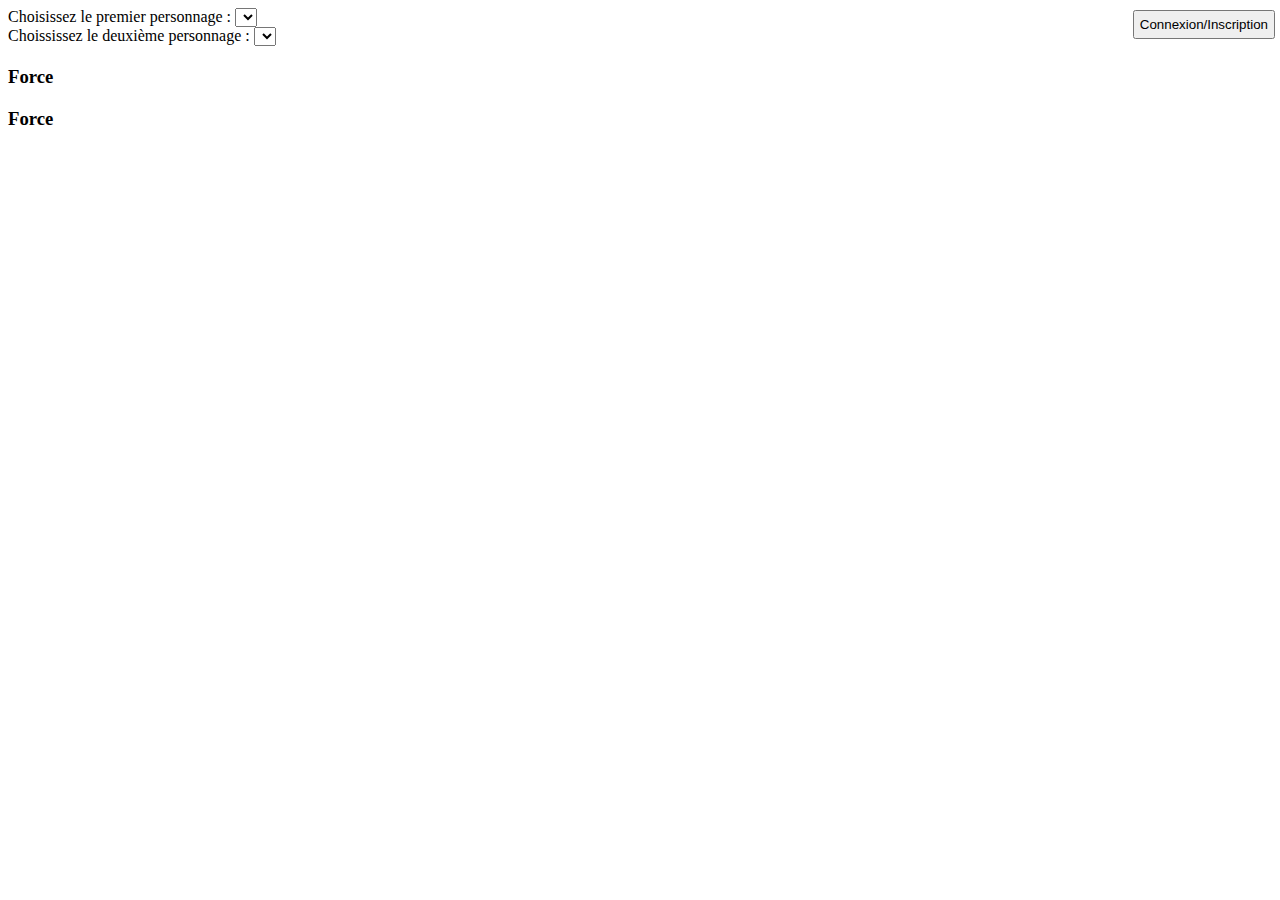
==== Front/index.html @ 466ce5fe "Add files via upload" ====
<!DOCTYPE html>
<html id="container">
<head>
    <meta charset='utf-8'>
    <title>Qui est le meilleur ?</title>
    <link rel="stylesheet" href="main.css">
</head>
<header>
  <form action="inscription_connexion.html">
    <input type="submit" value="Connexion/Inscription" class="buttonform">
</form>

</header>
<body>
  <div>
    <form>
      <label for="choix">Choisissez le premier personnage :</label>
      <select id="choix" name="choix">
        <!-- Ajoutez autant d'options que nécessaire -->
      </select>
      <br>
      <label for="choix2">Choississez le deuxième personnage :</label>
      <select id="choix2" name="choix">
        <!-- Ajoutez autant d'options que nécessaire -->
      </select>
      <input type="submit" value="Valider" id="button1">
    </form>
  

    <div id="carte1">
      <h2 id="name1"></h2>
      <h3 id="spécific1">Force</h3>
      <p id="force1"></p>
    </div>
  
    <div id="carte2">
      <h2 id="name2"></h2>
      <h3 id="spécific2">Force</h3>
      <p id="force2"></p>
    </div>
  </div>
</body>
<script src='main.js'></script>
<script>
var button = document.getElementById('button1');

// Cachez le bouton immédiatement lors du chargement de la page
button.style.display = 'none';

// Attendez 5 secondes avant d'afficher le bouton
setTimeout(function() {
    button.style.display = 'block';
}, 5000); // 5000 millisecondes = 5 secondes
</script>
</html>
---- Front/main.css ----
/*connexion/inscription*/
.header {
    position: fixed;
    top: 0;
    right: 0;
    padding: 10px;
}

#loginBtn,
#registerBtn {
    margin-left: 10px;
}

.hidden {
    display: none;
}

.buttonform {
    position: absolute;
    top : 0;
    bottom: 1;
    right: 0;
    margin-top: 10px;
    margin-right: 5px;
    padding: 5px;
}

#carte1{

}

#carte2{

}
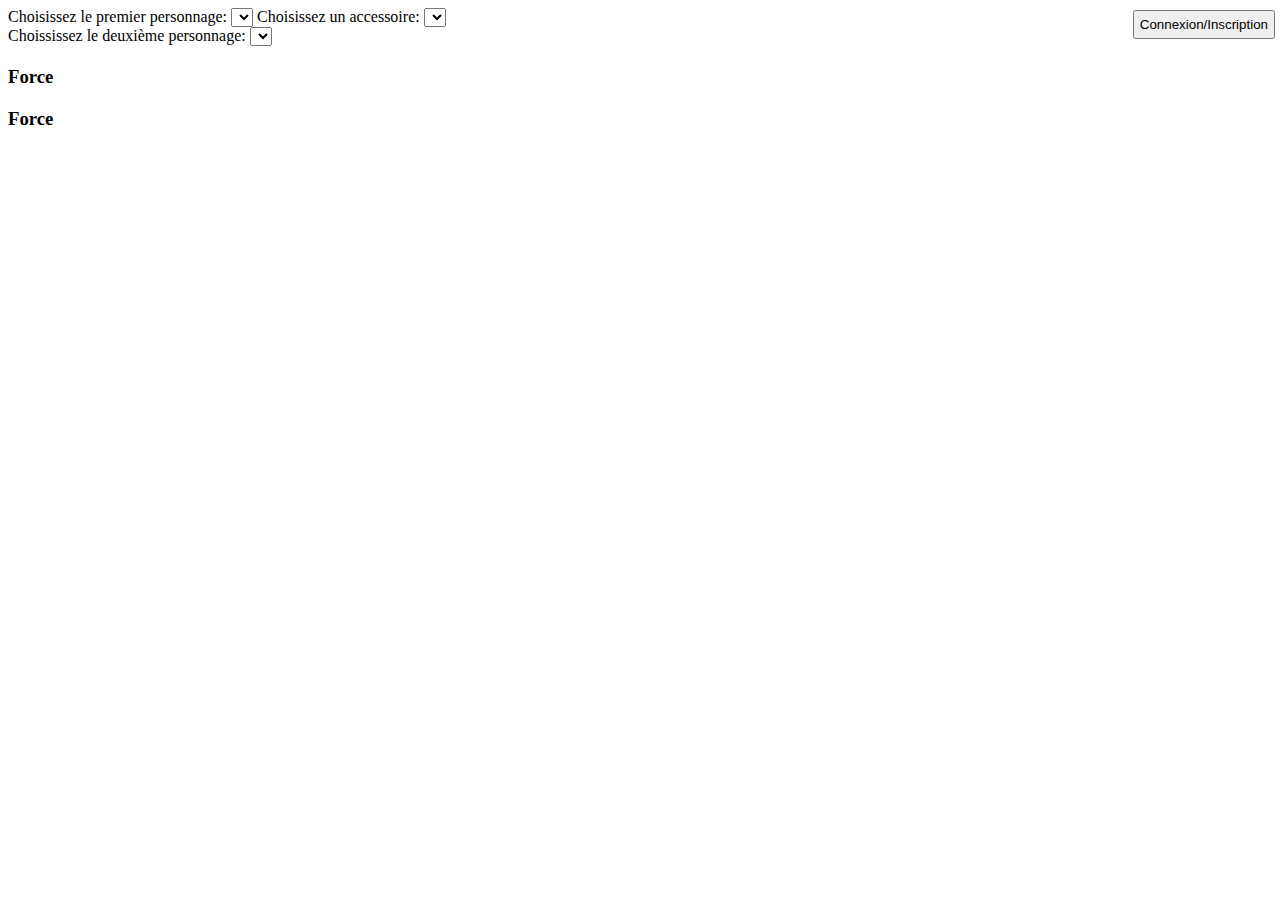
==== commit fe4e22a8: "Add files via upload" ====
--- a/Front/index.html
+++ b/Front/index.html
@@ -14,12 +14,16 @@
 <body>
   <div>
     <form>
-      <label for="choix">Choisissez le premier personnage :</label>
+      <label for="choix">Choisissez le premier personnage: </label>
       <select id="choix" name="choix">
         <!-- Ajoutez autant d'options que nécessaire -->
       </select>
+      <label for="choixA1">Choisissez un accessoire: </label>
+      <select id="choixA1" name="choixA">
+
+      </select>
       <br>
-      <label for="choix2">Choississez le deuxième personnage :</label>
+      <label for="choix2">Choississez le deuxième personnage: </label>
       <select id="choix2" name="choix">
         <!-- Ajoutez autant d'options que nécessaire -->
       </select>
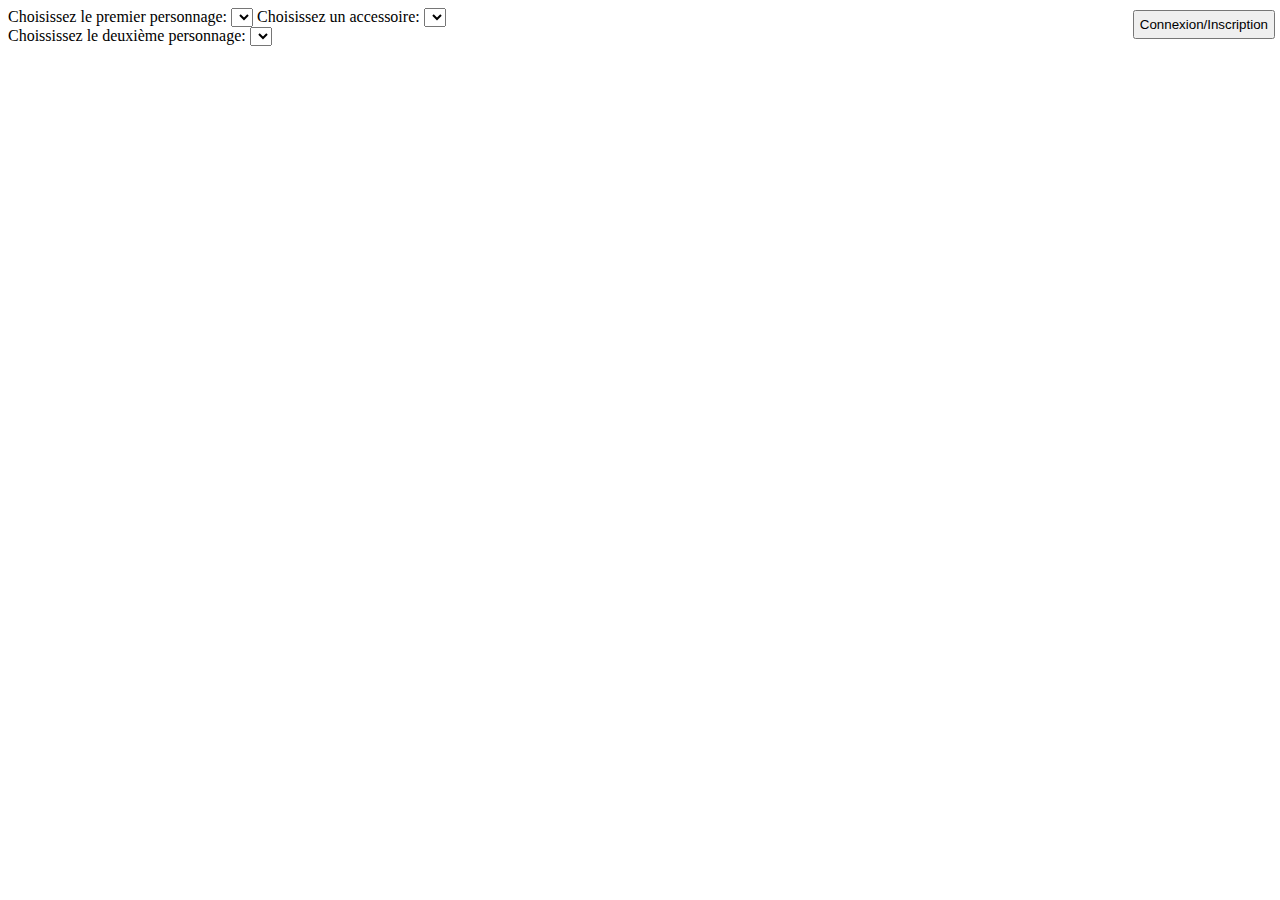
==== commit 1768a9fc: "Add files via upload" ====
--- a/Front/index.html
+++ b/Front/index.html
@@ -31,16 +31,32 @@
     </form>
   
 
-    <div id="carte1">
+    <div id="carte1" class="hidden">
       <h2 id="name1"></h2>
       <h3 id="spécific1">Force</h3>
       <p id="force1"></p>
+      <h3 id="spécific2">Vitesse</h3>
+      <p id="vitesse1"></p>
+      <h3 id="spécific2">Défense</h3>
+      <p id="defense1"></p>
+      <h3 id="spécific2">Durabilité</h3>
+      <p id="durabilite1"></p>
+      <h3 id="spécific2">Intelligence</h3>
+      <p id="intelligence1"></p>
     </div>
   
-    <div id="carte2">
+    <div id="carte2" class="hidden">
       <h2 id="name2"></h2>
       <h3 id="spécific2">Force</h3>
       <p id="force2"></p>
+      <h3 id="spécific2">Vitesse</h3>
+      <p id="vitesse2"></p>
+      <h3 id="spécific2">Défense</h3>
+      <p id="defense2"></p>
+      <h3 id="spécific2">Durabilité</h3>
+      <p id="durabilite2"></p>
+      <h3 id="spécific2">Intelligence</h3>
+      <p id="intelligence2"></p>
     </div>
   </div>
 </body>
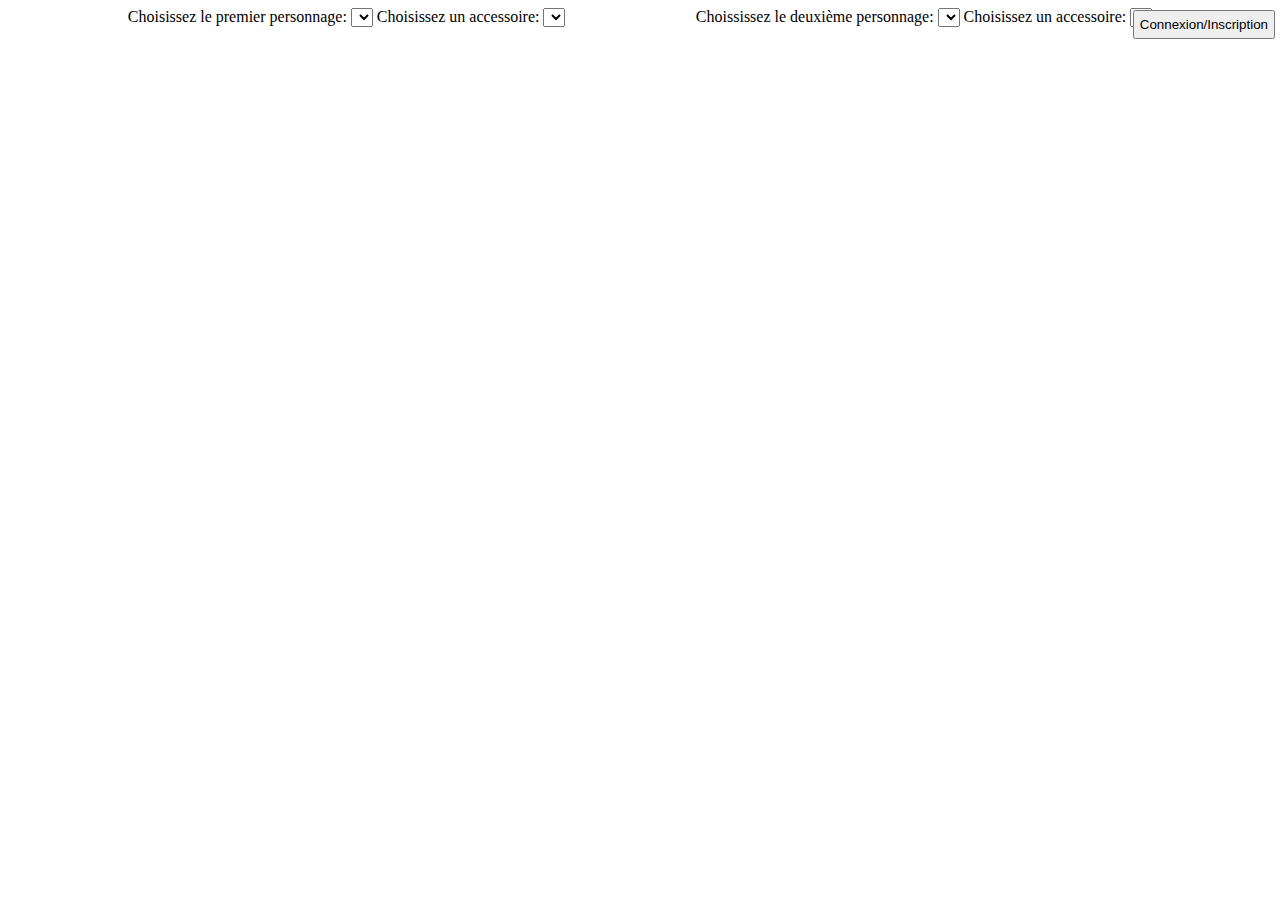
==== commit 852ba7b9: "Add files via upload" ====
--- a/Front/index.html
+++ b/Front/index.html
@@ -12,26 +12,27 @@
 
 </header>
 <body>
-  <div>
+  <div style="text-align: center;">
     <form>
       <label for="choix">Choisissez le premier personnage: </label>
       <select id="choix" name="choix">
         <!-- Ajoutez autant d'options que nécessaire -->
       </select>
       <label for="choixA1">Choisissez un accessoire: </label>
-      <select id="choixA1" name="choixA">
+      <select id="choixA1" name="choixA" style="margin-right: 10%;"></select>
 
-      </select>
-      <br>
       <label for="choix2">Choississez le deuxième personnage: </label>
       <select id="choix2" name="choix">
         <!-- Ajoutez autant d'options que nécessaire -->
       </select>
+      <label for="choixA1">Choisissez un accessoire: </label>
+      <select id="choixA1" name="choixA"></select>
       <input type="submit" value="Valider" id="button1">
     </form>
-  
+  </div>
 
-    <div id="carte1" class="hidden">
+  <div style="text-align: center; width: 50%; margin-left: 25%;">
+    <div id="carte1" class="hidden" style="text-align: left;">
       <h2 id="name1"></h2>
       <h3 id="spécific1">Force</h3>
       <p id="force1"></p>
@@ -44,8 +45,8 @@
       <h3 id="spécific2">Intelligence</h3>
       <p id="intelligence1"></p>
     </div>
-  
-    <div id="carte2" class="hidden">
+
+    <div id="carte2" class="hidden" style="text-align: right;">
       <h2 id="name2"></h2>
       <h3 id="spécific2">Force</h3>
       <p id="force2"></p>
@@ -70,6 +71,6 @@
 // Attendez 5 secondes avant d'afficher le bouton
 setTimeout(function() {
     button.style.display = 'block';
-}, 5000); // 5000 millisecondes = 5 secondes
+}, 3000); // 5000 millisecondes = 5 secondes
 </script>
 </html>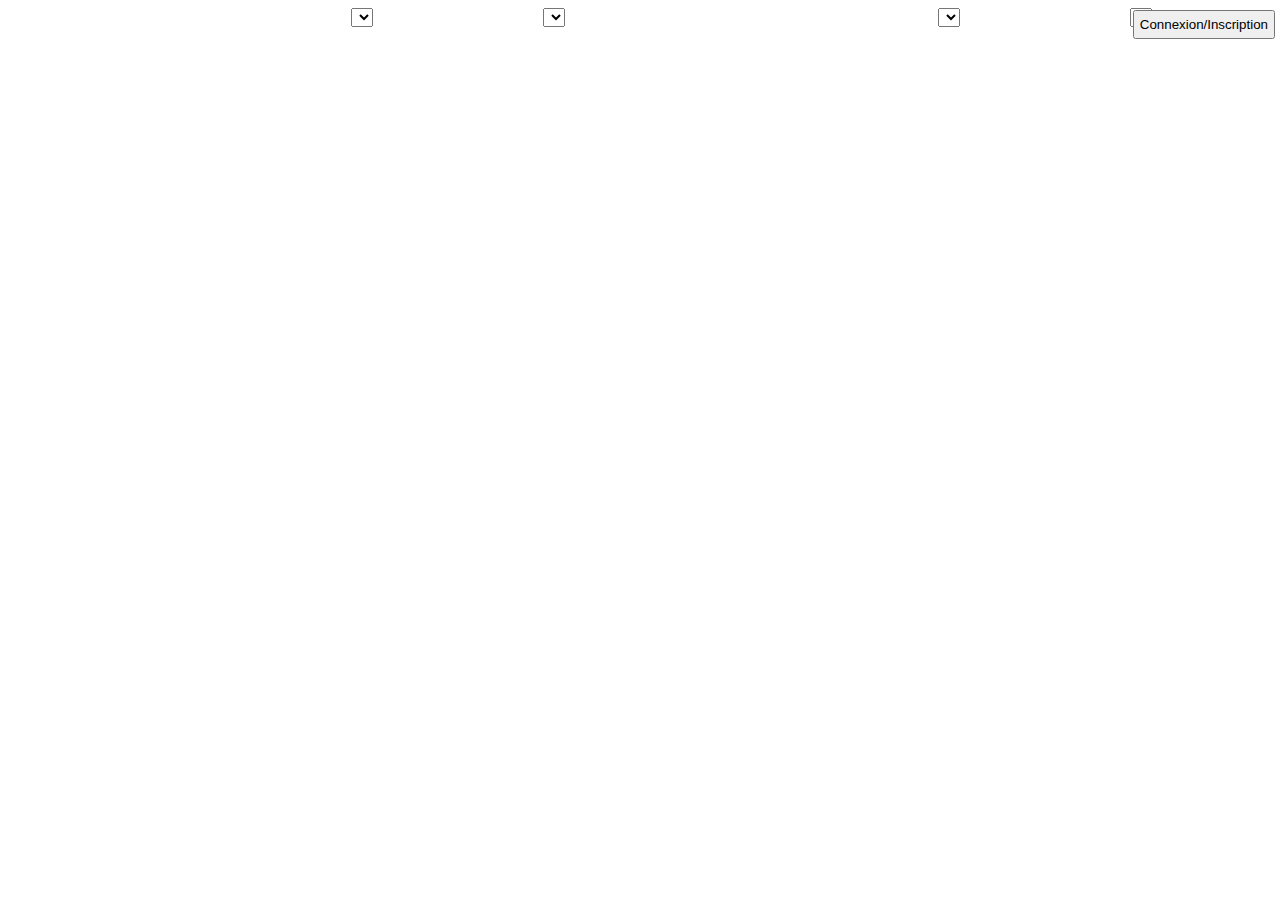
==== commit 1e1292ca: "Add files via upload" ====
--- a/Front/index.html
+++ b/Front/index.html
@@ -25,14 +25,17 @@
       <select id="choix2" name="choix">
         <!-- Ajoutez autant d'options que nécessaire -->
       </select>
-      <label for="choixA1">Choisissez un accessoire: </label>
-      <select id="choixA1" name="choixA"></select>
+      <label for="choixA2">Choisissez un accessoire: </label>
+      <select id="choixA2" name="choixA"></select>
       <input type="submit" value="Valider" id="button1">
     </form>
   </div>
 
-  <div style="text-align: center; width: 50%; margin-left: 25%;">
-    <div id="carte1" class="hidden" style="text-align: left;">
+  <div style="text-align: center;">
+
+    <div><img id="image1" class ="hidden" src="" alt="Image"/></div>
+
+    <div id="carte1" class="hidden" style="text-align: left; margin-top: 12%; margin-left: 26.5%">
       <h2 id="name1"></h2>
       <h3 id="spécific1">Force</h3>
       <p id="force1"></p>
@@ -44,9 +47,19 @@
       <p id="durabilite1"></p>
       <h3 id="spécific2">Intelligence</h3>
       <p id="intelligence1"></p>
+
+      <br>
+
+      <h2 id="nameA1"></h2>
+      <h3>Bonus</h3>
+      <p id="bonus1"></p>
+      <h3>Malus</h3>
+      <p id="malus1"></p>
+      <h3>Effets</h3>
+      <p id="effects1"></p>
     </div>
 
-    <div id="carte2" class="hidden" style="text-align: right;">
+    <div id="carte2" class="hidden" style="text-align: right; margin-top: -22.5%; margin-right: 28%">
       <h2 id="name2"></h2>
       <h3 id="spécific2">Force</h3>
       <p id="force2"></p>
@@ -58,7 +71,20 @@
       <p id="durabilite2"></p>
       <h3 id="spécific2">Intelligence</h3>
       <p id="intelligence2"></p>
+      
+      <br>
+
+      <h2 id="nameA2"></h2>
+      <h3>Bonus</h3>
+      <p id="bonus2"></p>
+      <h3>Malus</h3>
+      <p id="malus2"></p>
+      <h3>Effets</h3>
+      <p id="effects2"></p>
     </div>
+
+    <div><img id="image2" class="hidden" src="" alt="Image"/></div>
+
   </div>
 </body>
 <script src='main.js'></script>
--- a/Front/main.css
+++ b/Front/main.css
@@ -5,6 +5,25 @@
     right: 0;
     padding: 10px;
 }
+
+body{
+    color: #FFFFFF;
+    
+}
+
+#container{
+    position: absolute;
+    top: 0; 
+    left: 0;
+    width: 100%;
+    height: 100%;
+
+    background-image: url("Images/versus-screen-vs-battle-background-vector.jpg");
+    background-size: cover; /* Ajuster la taille de l'image pour remplir complètement la fenêtre du navigateur */
+    background-position: center; /* Positionner l'image au centre */
+    background-repeat: no-repeat; /* Empêcher la répétition de l'image */
+}
+
 
 #loginBtn,
 #registerBtn {
@@ -32,3 +51,20 @@
 #carte2{
 
 }
+
+#image1{
+    float: left;
+    margin-top: -10%;
+    margin-left: 0;
+    border-radius: 10%;
+    height: 800px;
+
+}
+
+#image2{
+    float: left;
+    margin-top: -10%;
+    margin-left: 0;
+    border-radius: 10%;
+    height: 800px;
+}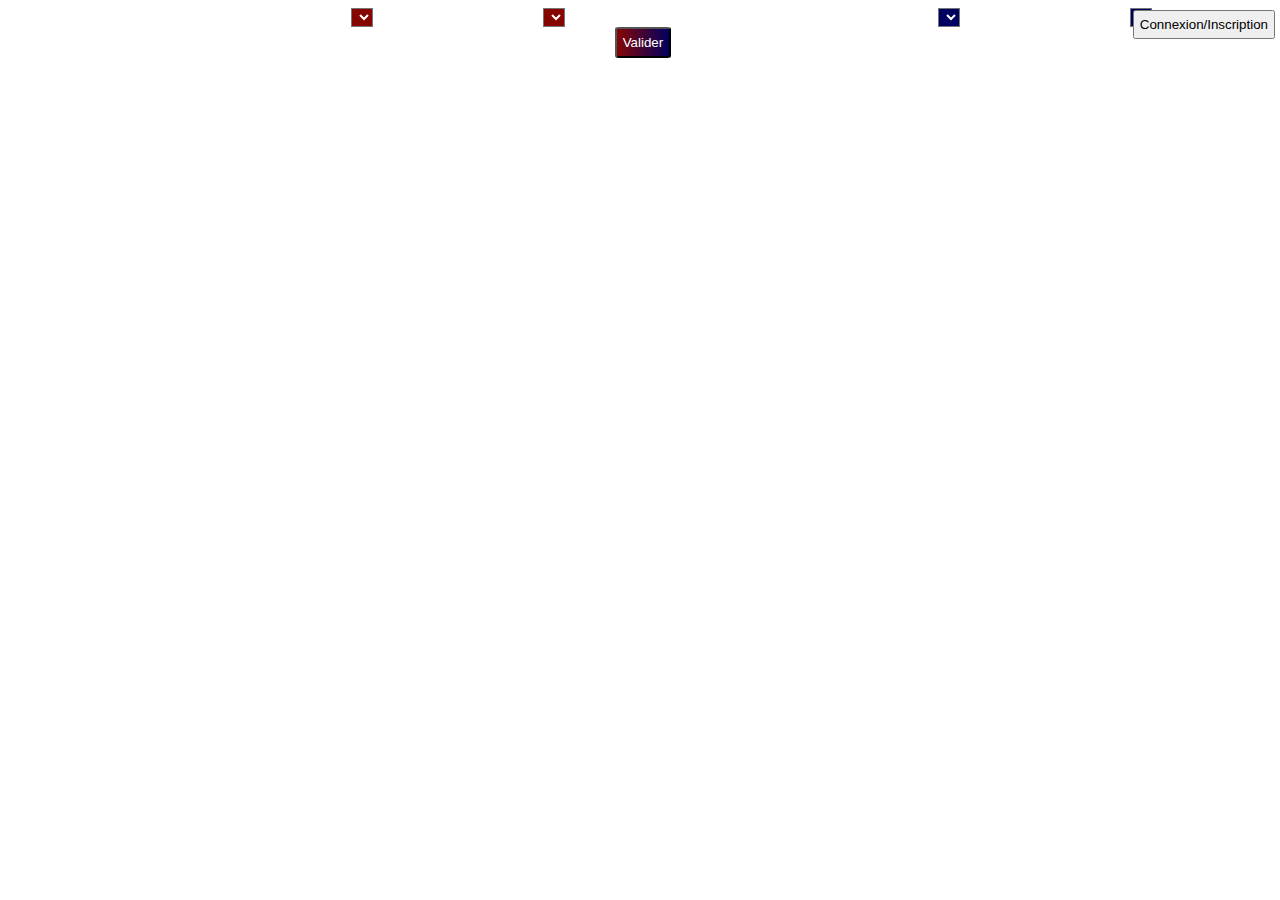
==== commit 11ad5dff: "Add files via upload" ====
--- a/Front/index.html
+++ b/Front/index.html
@@ -7,7 +7,7 @@
 </head>
 <header>
   <form action="inscription_connexion.html">
-    <input type="submit" value="Connexion/Inscription" class="buttonform">
+    <input type="submit" value="Connexion/Inscription" class="buttonform" style="">
 </form>
 
 </header>
@@ -15,25 +15,26 @@
   <div style="text-align: center;">
     <form>
       <label for="choix">Choisissez le premier personnage: </label>
-      <select id="choix" name="choix">
+      <select id="choix" name="choix" style="color: #FFFFFF; background-color: #850600;">
         <!-- Ajoutez autant d'options que nécessaire -->
       </select>
       <label for="choixA1">Choisissez un accessoire: </label>
-      <select id="choixA1" name="choixA" style="margin-right: 10%;"></select>
+      <select id="choixA1" name="choixA" style="margin-right: 10%; color: #FFFFFF; background-color: #850600;"></select>
 
       <label for="choix2">Choississez le deuxième personnage: </label>
-      <select id="choix2" name="choix">
+      <select id="choix2" name="choix" style="color: #FFFFFF; background-color: #000060;">
         <!-- Ajoutez autant d'options que nécessaire -->
-      </select>
+      </select> 
       <label for="choixA2">Choisissez un accessoire: </label>
-      <select id="choixA2" name="choixA"></select>
-      <input type="submit" value="Valider" id="button1">
+      <select id="choixA2" name="choixA" style="color:#FFFFFF; background-color: #000060;"></select>
     </form>
   </div>
 
+  <input type="submit" value="Valider" id="button1" class="gradient-button" style="margin-left: 48%; padding: 6px;">
+
   <div style="text-align: center;">
 
-    <div><img id="image1" class ="hidden" src="" alt="Image"/></div>
+    <div><img id="image1" class ="hidden" src=""/></div>
 
     <div id="carte1" class="hidden" style="text-align: left; margin-top: 12%; margin-left: 26.5%">
       <h2 id="name1"></h2>
@@ -59,7 +60,7 @@
       <p id="effects1"></p>
     </div>
 
-    <div id="carte2" class="hidden" style="text-align: right; margin-top: -22.5%; margin-right: 28%">
+    <div id="carte2" class="hidden" style="text-align: right; margin-top: -33.3%; margin-right: 26.25%">
       <h2 id="name2"></h2>
       <h3 id="spécific2">Force</h3>
       <p id="force2"></p>
@@ -83,9 +84,11 @@
       <p id="effects2"></p>
     </div>
 
-    <div><img id="image2" class="hidden" src="" alt="Image"/></div>
+    
+    <div><img id="image2" class="hidden" src=""/></div>
 
   </div>
+
 </body>
 <script src='main.js'></script>
 <script>
@@ -97,6 +100,6 @@
 // Attendez 5 secondes avant d'afficher le bouton
 setTimeout(function() {
     button.style.display = 'block';
-}, 3000); // 5000 millisecondes = 5 secondes
+}, 000); // 5000 millisecondes = 5 secondes
 </script>
 </html>--- a/Front/main.css
+++ b/Front/main.css
@@ -54,17 +54,26 @@
 
 #image1{
     float: left;
-    margin-top: -10%;
+    margin-top: -8.5%;
     margin-left: 0;
     border-radius: 10%;
     height: 800px;
-
+    max-width: 100%;
 }
 
 #image2{
-    float: left;
-    margin-top: -10%;
+    float: right;
+    margin-top: -40.1%;
     margin-left: 0;
     border-radius: 10%;
     height: 800px;
+    max-width: 100%;
+}
+
+.gradient-button{
+    background: linear-gradient(to left, #000060, #850606);
+    color: #FFFFFF;
+    border-color: linear-gradient(to right, #000060, #850606);
+    border-radius: 7%;
+
 }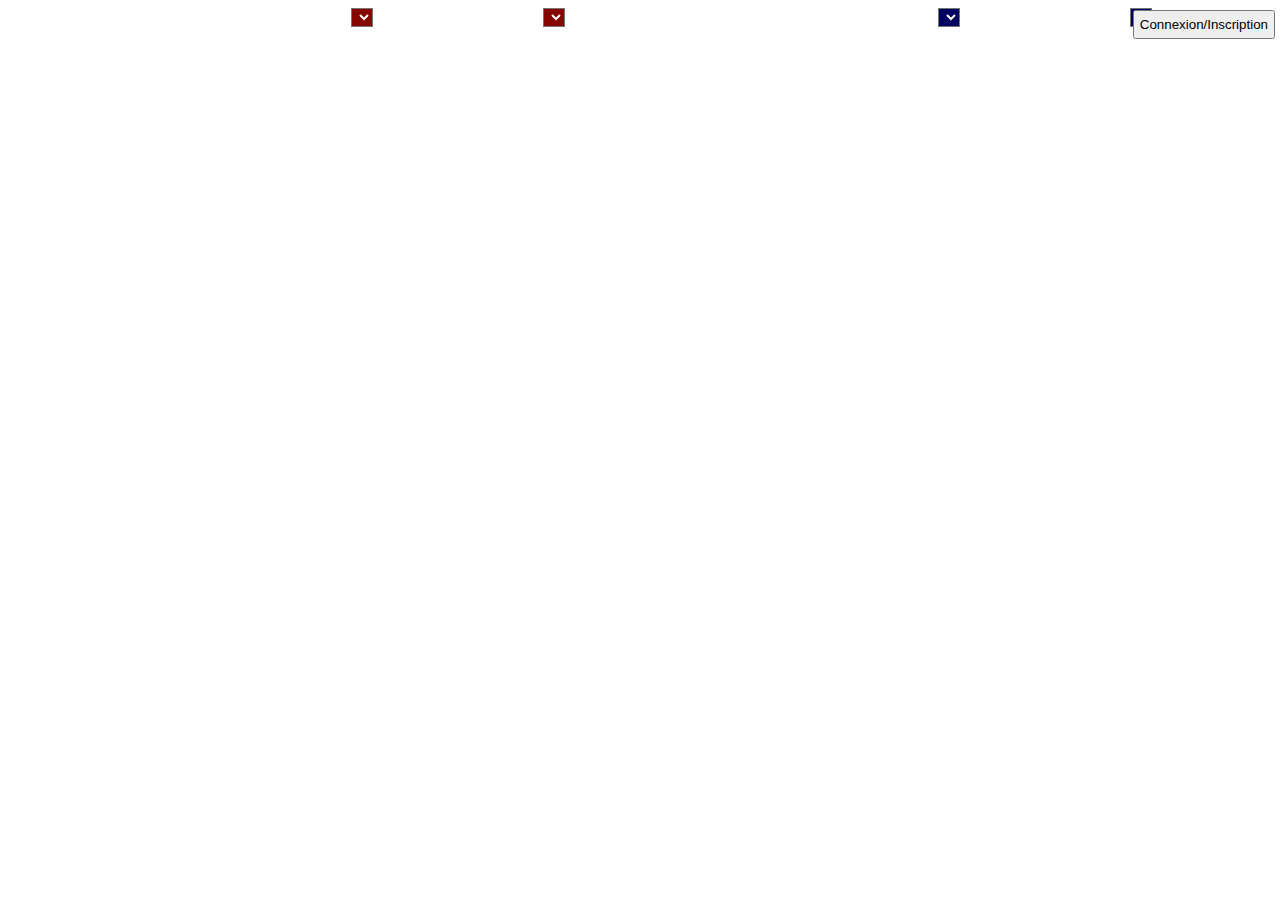
==== commit ff02c72f: "Update index.html" ====
--- a/Front/index.html
+++ b/Front/index.html
@@ -24,7 +24,7 @@
       <label for="choix2">Choississez le deuxième personnage: </label>
       <select id="choix2" name="choix" style="color: #FFFFFF; background-color: #000060;">
         <!-- Ajoutez autant d'options que nécessaire -->
-      </select> 
+      </select>
       <label for="choixA2">Choisissez un accessoire: </label>
       <select id="choixA2" name="choixA" style="color:#FFFFFF; background-color: #000060;"></select>
     </form>
@@ -100,6 +100,6 @@
 // Attendez 5 secondes avant d'afficher le bouton
 setTimeout(function() {
     button.style.display = 'block';
-}, 000); // 5000 millisecondes = 5 secondes
+}, 3000); // 5000 millisecondes = 5 secondes
 </script>
-</html>+</html>
--- a/Front/main.css
+++ b/Front/main.css
@@ -76,4 +76,4 @@
     border-color: linear-gradient(to right, #000060, #850606);
     border-radius: 7%;
 
-}+}
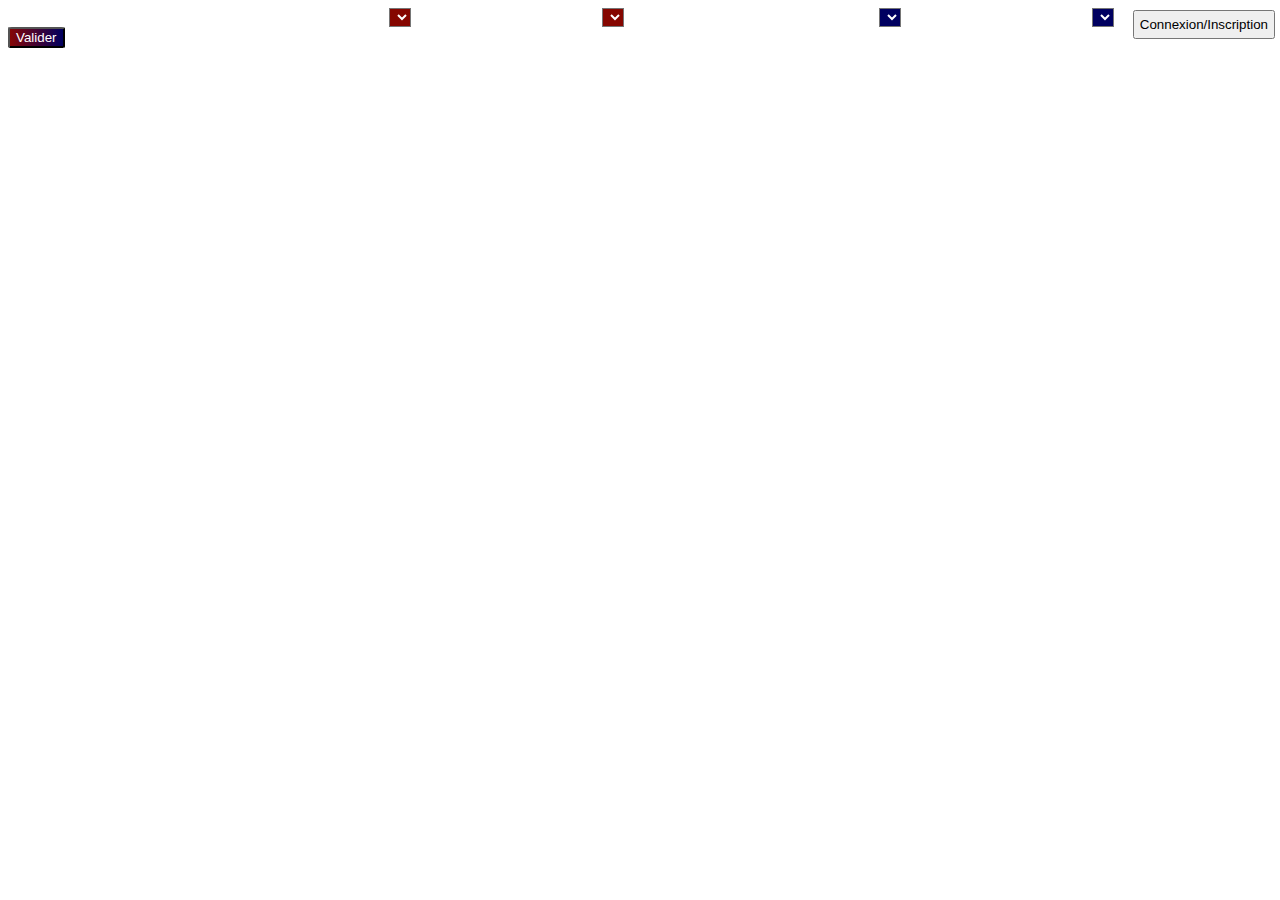
==== commit 1cbb112a: "Update index.html" ====
--- a/Front/index.html
+++ b/Front/index.html
@@ -12,31 +12,36 @@
 
 </header>
 <body>
-  <div style="text-align: center;">
+
+  <div style="text-align: center; float: left; margin-left: 12.5%;">
     <form>
       <label for="choix">Choisissez le premier personnage: </label>
       <select id="choix" name="choix" style="color: #FFFFFF; background-color: #850600;">
         <!-- Ajoutez autant d'options que nécessaire -->
       </select>
-      <label for="choixA1">Choisissez un accessoire: </label>
-      <select id="choixA1" name="choixA" style="margin-right: 10%; color: #FFFFFF; background-color: #850600;"></select>
+      <label for="choixA1">&nbsp;&nbsp;&nbsp;&nbsp;&nbsp;Choisissez un accessoire: </label>
+      <select id="choixA1" name="choixA" style="color: #FFFFFF; background-color: #850600;"></select>
+    </form>
+  </div>
 
+  <div style="text-align: center; float: right; margin-right: 12.5%;">
+    <form>
       <label for="choix2">Choississez le deuxième personnage: </label>
       <select id="choix2" name="choix" style="color: #FFFFFF; background-color: #000060;">
         <!-- Ajoutez autant d'options que nécessaire -->
       </select>
-      <label for="choixA2">Choisissez un accessoire: </label>
+      <label for="choixA2">&nbsp;&nbsp;&nbsp;&nbsp;&nbsp;Choisissez un accessoire: </label>
       <select id="choixA2" name="choixA" style="color:#FFFFFF; background-color: #000060;"></select>
     </form>
+    
   </div>
 
-  <input type="submit" value="Valider" id="button1" class="gradient-button" style="margin-left: 48%; padding: 6px;">
+  <input type="submit" value="Valider" id="button1" class="gradient-button">
 
-  <div style="text-align: center;">
-
+  <div style="text-align: center; margin-left: 0.5%; margin-right: 0.5%;">
     <div><img id="image1" class ="hidden" src=""/></div>
-
-    <div id="carte1" class="hidden" style="text-align: left; margin-top: 12%; margin-left: 26.5%">
+  
+    <div id="carte1" class="hidden">
       <h2 id="name1"></h2>
       <h3 id="spécific1">Force</h3>
       <p id="force1"></p>
@@ -60,7 +65,7 @@
       <p id="effects1"></p>
     </div>
 
-    <div id="carte2" class="hidden" style="text-align: right; margin-top: -33.3%; margin-right: 26.25%">
+    <div id="carte2" class="hidden">
       <h2 id="name2"></h2>
       <h3 id="spécific2">Force</h3>
       <p id="force2"></p>
@@ -83,10 +88,8 @@
       <h3>Effets</h3>
       <p id="effects2"></p>
     </div>
-
     
     <div><img id="image2" class="hidden" src=""/></div>
-
   </div>
 
 </body>
@@ -100,6 +103,6 @@
 // Attendez 5 secondes avant d'afficher le bouton
 setTimeout(function() {
     button.style.display = 'block';
-}, 3000); // 5000 millisecondes = 5 secondes
+}, 000); // 5000 millisecondes = 5 secondes
 </script>
 </html>
